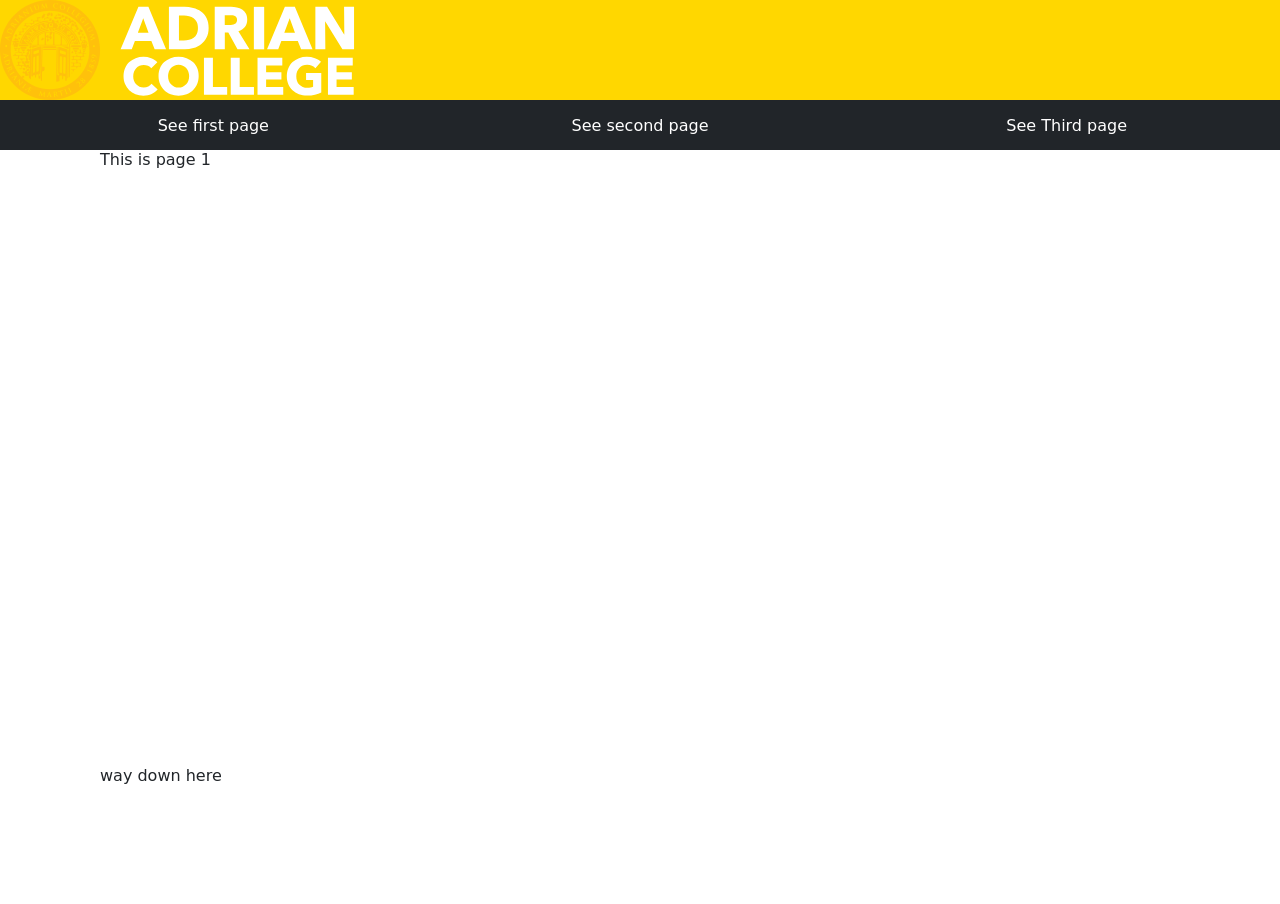
==== index.html @ f4069839 "updated page refrencefor index" ====
<!DOCTYPE html>
<html>
    <head>
        <title>Adrian College Life</title>
        <link href="https://cdn.jsdelivr.net/npm/bootstrap@5.3.3/dist/css/bootstrap.min.css" rel="stylesheet" integrity="sha384-QWTKZyjpPEjISv5WaRU9OFeRpok6YctnYmDr5pNlyT2bRjXh0JMhjY6hW+ALEwIH" crossorigin="anonymous">
        <link rel="stylesheet" href="css/final_style.css">
    </head>
    <body>
        <div class="rectangle"><img src="Images/ISTFTOACW.svg" alt="Adrian College logo">
        </div>

        <div class="pagebtn">
            <a href="Page_1.html"class="btn btn-dark" href="index.html">See first page</a>
            <a href="Page_2.html" class="btn btn-dark" href="Page_2.html">See second page</a>
            <a href="Page_3.html" class="btn btn-dark" href="Page_3.html">See Third page</a>
        </div>
        <br><br>
        <p>This is page 1</p>
        <br><br><br><br><br><br><br><br><br><br><br><br><br><br><br><br><br><br><br><br><br><br><br><br>
        <p>way down here</p>
















        <script src="javascript.js"></script>
    </body>
</html>
---- css/final_style.css ----
.rectangle {
    position: fixed;
    top: 0;
    left: 0;
    width:  100%;
    height:100px;
    background-color: gold;
    z-index: 999;
    display: flex;
    overflow: hidden;
}
.pagebtn {
    position: fixed;
    top: 100px; 
    left: 0;
    width: 100%;
    display: flex;
    z-index: 998;
}
.pagebtn a{
    flex: 1; 
  height: 50px;
  line-height: 50px;
  text-align: center;
  padding: 0;
  border-radius: 0px;
}
body{
    padding:100px;
}
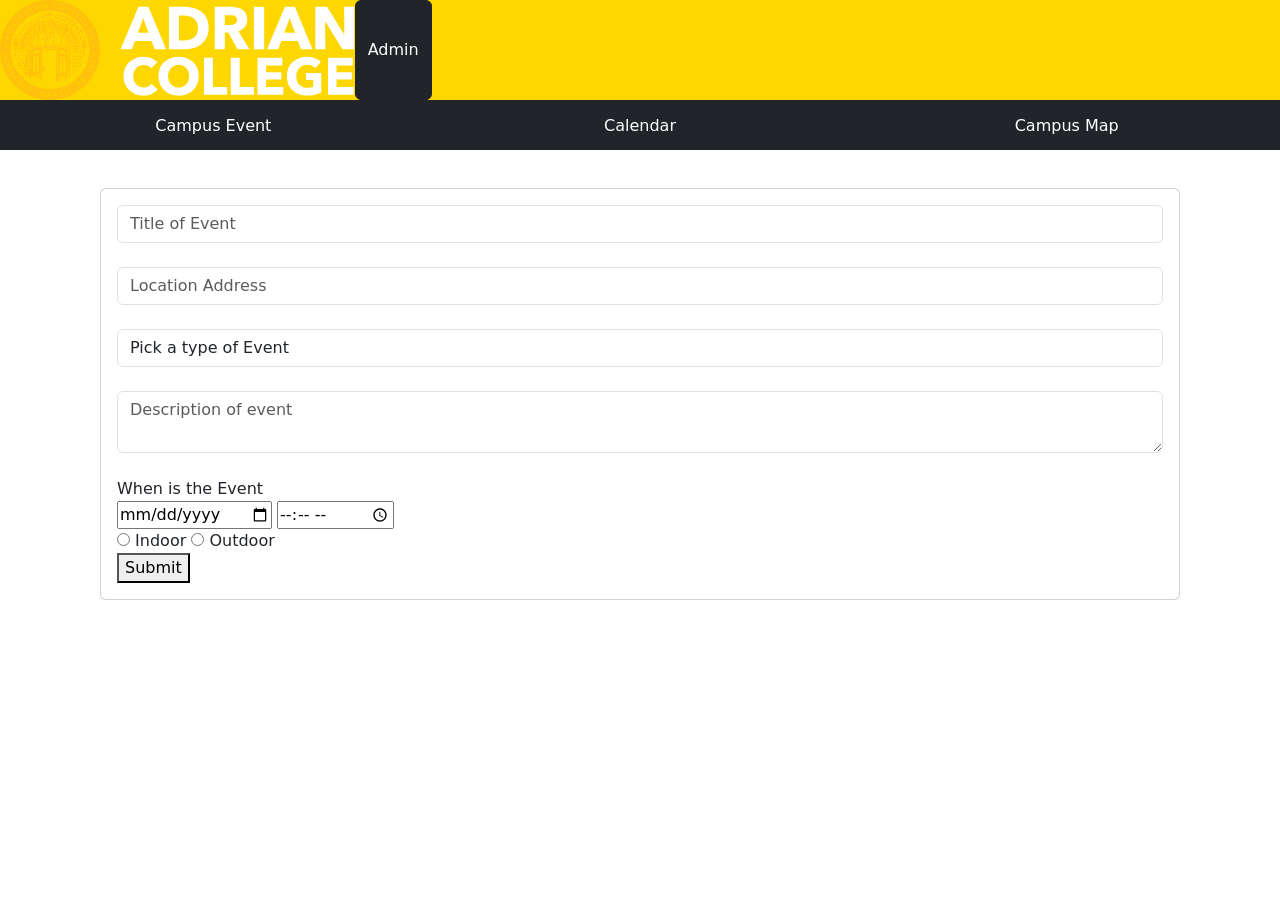
==== commit 1e14d8b1: "chnaged tags and html names to function with the new formatting" ====
--- a/index.html
+++ b/index.html
@@ -6,18 +6,49 @@
         <link rel="stylesheet" href="css/final_style.css">
     </head>
     <body>
-        <div class="rectangle"><img src="Images/ISTFTOACW.svg" alt="Adrian College logo">
+        <div class="rectangle">
+            <img src="Images/ISTFTOACW.svg" alt="Adrian College logo">
+            <button id="barbtn" class="btn btn-dark">Admin</button>
         </div>
 
         <div class="pagebtn">
-            <a href="Page_1.html"class="btn btn-dark" href="index.html">See first page</a>
-            <a href="Page_2.html" class="btn btn-dark" href="Page_2.html">See second page</a>
-            <a href="Page_3.html" class="btn btn-dark" href="Page_3.html">See Third page</a>
+            <a href="index.html"class="btn btn-dark">Campus Event</a>
+            <a href="calendar.html" class="btn btn-dark">Calendar</a>
+            <a href="map.html" class="btn btn-dark">Campus Map</a>
         </div>
-        <br><br>
-        <p>This is page 1</p>
-        <br><br><br><br><br><br><br><br><br><br><br><br><br><br><br><br><br><br><br><br><br><br><br><br>
-        <p>way down here</p>
+
+        <div>
+            <p>wait there was nothing here</p>
+            <br><br>
+        </div>
+        <div id="Eventcreate" class="card">
+            <div  class="card-body">
+                <form id="EventForm">
+                    <input type="text" id="EventTitle" class="form-control" placeholder="Title of Event"><br>
+                    <input type="text" id="Location" class="form-control" placeholder="Location Address"><br>
+                    <select id="category" class="form-control">
+                        <option value="">Pick a type of Event</option>
+                        <option value="Frat">Fraternity</option>
+                        <option value="soror">Sorority</option>
+                        <option value="Club">Club</option>
+                        <option value="Sport">Sports Team</option>
+                        <option value="school">Academic</option>
+                        <option value="Social">Social</option>
+                        <option value="other">Other</option>
+                    </select><br>
+                    <textarea id="description" class="form-control" placeholder="Description of event"></textarea><br>
+                    <label for="Eventdate">When is the Event</label><br><input type="date" id="Eventdate">
+                    <input type="time" id="Eventtime"><br>
+                    <input type="radio" name="eventState" id="indoor" value="indoor">
+                    <label for="indoor">Indoor</label>
+
+                    <input type="radio" name="eventState" id="outdoor" value="outdoor">
+                    <label for="outdoor">Outdoor</label>
+                    <br>
+                    <button id="submit-btn">Submit</button>
+                </form>
+            </div>
+        </div>
 
 
 
@@ -34,6 +65,6 @@
 
 
 
-        <script src="javascript.js"></script>
+        <script src="Javascript/Admin.js"></script>
     </body>
 </html>
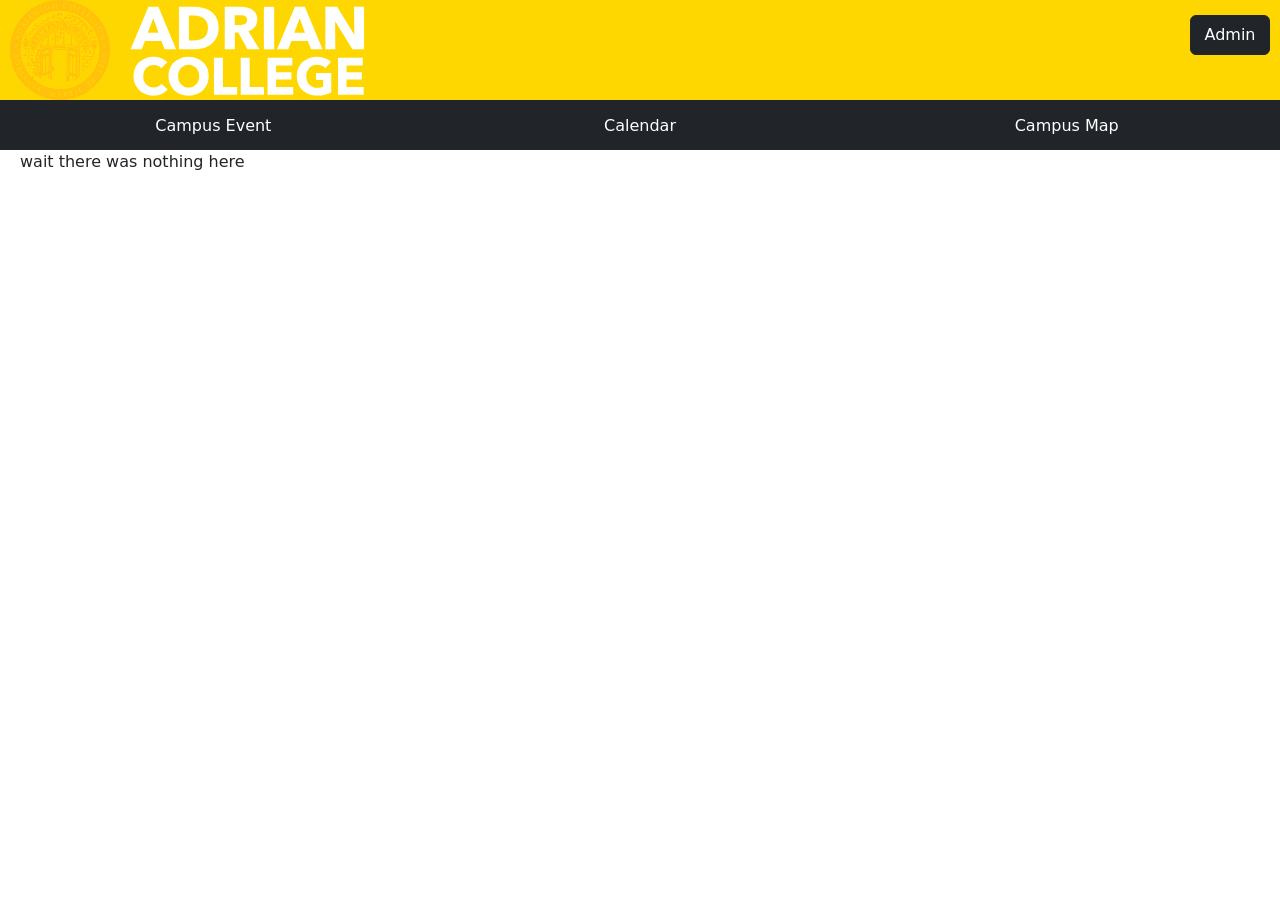
==== commit 7224ab80: "added the ability to create an event" ====
--- a/index.html
+++ b/index.html
@@ -21,34 +21,42 @@
             <p>wait there was nothing here</p>
             <br><br>
         </div>
-        <div id="Eventcreate" class="card">
-            <div  class="card-body">
-                <form id="EventForm">
-                    <input type="text" id="EventTitle" class="form-control" placeholder="Title of Event"><br>
-                    <input type="text" id="Location" class="form-control" placeholder="Location Address"><br>
-                    <select id="category" class="form-control">
-                        <option value="">Pick a type of Event</option>
-                        <option value="Frat">Fraternity</option>
-                        <option value="soror">Sorority</option>
-                        <option value="Club">Club</option>
-                        <option value="Sport">Sports Team</option>
-                        <option value="school">Academic</option>
-                        <option value="Social">Social</option>
-                        <option value="other">Other</option>
-                    </select><br>
-                    <textarea id="description" class="form-control" placeholder="Description of event"></textarea><br>
-                    <label for="Eventdate">When is the Event</label><br><input type="date" id="Eventdate">
-                    <input type="time" id="Eventtime"><br>
-                    <input type="radio" name="eventState" id="indoor" value="indoor">
-                    <label for="indoor">Indoor</label>
 
-                    <input type="radio" name="eventState" id="outdoor" value="outdoor">
-                    <label for="outdoor">Outdoor</label>
-                    <br>
-                    <button id="submit-btn">Submit</button>
-                </form>
+        <div class="row justify-content-center">
+            <div  class="col-10">
+                <button id="createBtn">+ Create Event</button>
+                <div id="Eventcreate" class="card">
+                    <div class="card-body p-4">
+                        <form id="EventForm">
+                            <input type="text" id="EventTitle" class="form-control" placeholder="Title of Event"><br>
+                            <input type="text" id="location" class="form-control" placeholder="Location Address"><br>
+                            <select id="category" class="form-control">
+                                <option value="">Pick a type of Event</option>
+                                <option value="Frat">Fraternity</option>
+                                <option value="soror">Sorority</option>
+                                <option value="Club">Club</option>
+                                <option value="Sport">Sports Team</option>
+                                <option value="school">Academic</option>
+                                <option value="Social">Social</option>
+                                <option value="other">Other</option>
+                            </select><br>
+                            <textarea id="description" class="form-control" placeholder="Description of event"></textarea><br>
+                            <label for="Eventdate">When is the Event</label><br><input type="date" id="Eventdate">
+                            <input type="time" id="Eventtime"><br>
+                            <input type="radio" name="eventState" id="indoor" value="indoor">
+                            <label for="indoor">Indoor</label>
+
+                            <input type="radio" name="eventState" id="outdoor" value="outdoor">
+                            <label for="outdoor">Outdoor</label>
+                            <br>
+                            <button id="submit-btn">Submit</button>
+                        </form>
+                    </div>
+                </div>
             </div>
         </div>
+        
+        <div id="eventsList">
 
 
 
@@ -58,13 +66,7 @@
 
 
 
-
-
-
-
-
-
-
+        </div>
         <script src="Javascript/Admin.js"></script>
     </body>
 </html>
--- a/css/final_style.css
+++ b/css/final_style.css
@@ -8,6 +8,32 @@
     z-index: 999;
     display: flex;
     overflow: hidden;
+    padding-inline:10px;
+}
+#createBtn{
+    display: none;
+}
+#Eventcreate {
+    display: none;
+}
+#EventTitle{
+    width:50%;
+}
+#location{
+    width:30%;
+}
+#category{
+    width:20%;
+}
+#description{
+    width:50%;
+    height:70%;
+}
+#barbtn{
+    margin-top:15px;
+    margin-left: auto;
+    width:80px;
+    height:40px; 
 }
 .pagebtn {
     position: fixed;
@@ -26,5 +52,7 @@
   border-radius: 0px;
 }
 body{
-    padding:100px;
+    padding-top:150px;
+    padding-left:20px;
+    padding-right:20px;
 }
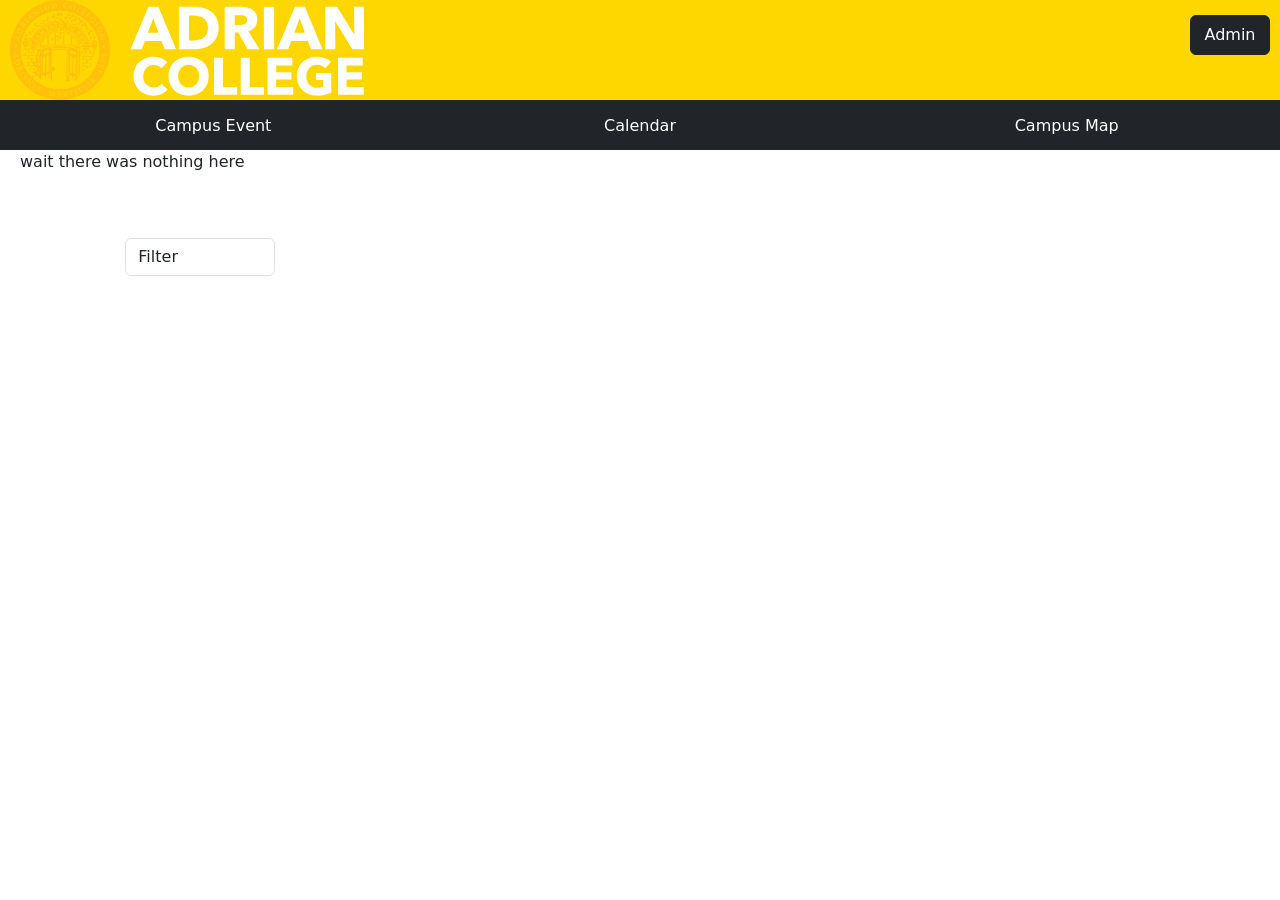
==== commit ad40a091: "added functions for editing and saving the event" ====
--- a/index.html
+++ b/index.html
@@ -24,7 +24,20 @@
 
         <div class="row justify-content-center">
             <div  class="col-10">
-                <button id="createBtn">+ Create Event</button>
+                <div class="d-flex gap-2 align-items-center">
+                    <button id="createBtn">+ Create Event</button>
+
+                    <select id="filter" class="form-control" style="width: 150px;">
+                        <option value="">Filter</option>
+                            <option value="Fraternity">Fraternity</option>
+                            <option value="Sorority">Sorority</option>
+                            <option value="Club">Club</option>
+                            <option value="Sport Team">Sports Team</option>
+                            <option value="Academic">Academic</option>
+                            <option value="Social">Social</option>
+                            <option value="Savedevents">Saved</option>
+                    </select>
+                </div>
                 <div id="Eventcreate" class="card">
                     <div class="card-body p-4">
                         <form id="EventForm">
@@ -32,13 +45,13 @@
                             <input type="text" id="location" class="form-control" placeholder="Location Address"><br>
                             <select id="category" class="form-control">
                                 <option value="">Pick a type of Event</option>
-                                <option value="Frat">Fraternity</option>
-                                <option value="soror">Sorority</option>
+                                <option value="Fraternity">Fraternity</option>
+                                <option value="Sorority">Sorority</option>
                                 <option value="Club">Club</option>
-                                <option value="Sport">Sports Team</option>
-                                <option value="school">Academic</option>
+                                <option value="Sport Team">Sports Team</option>
+                                <option value="Academic">Academic</option>
                                 <option value="Social">Social</option>
-                                <option value="other">Other</option>
+                                <option value="Other">Other</option>
                             </select><br>
                             <textarea id="description" class="form-control" placeholder="Description of event"></textarea><br>
                             <label for="Eventdate">When is the Event</label><br><input type="date" id="Eventdate">
@@ -56,17 +69,7 @@
             </div>
         </div>
         
-        <div id="eventsList">
-
-
-
-
-
-
-
-
-
-        </div>
+        <div id="eventsList"></div>
         <script src="Javascript/Admin.js"></script>
     </body>
 </html>
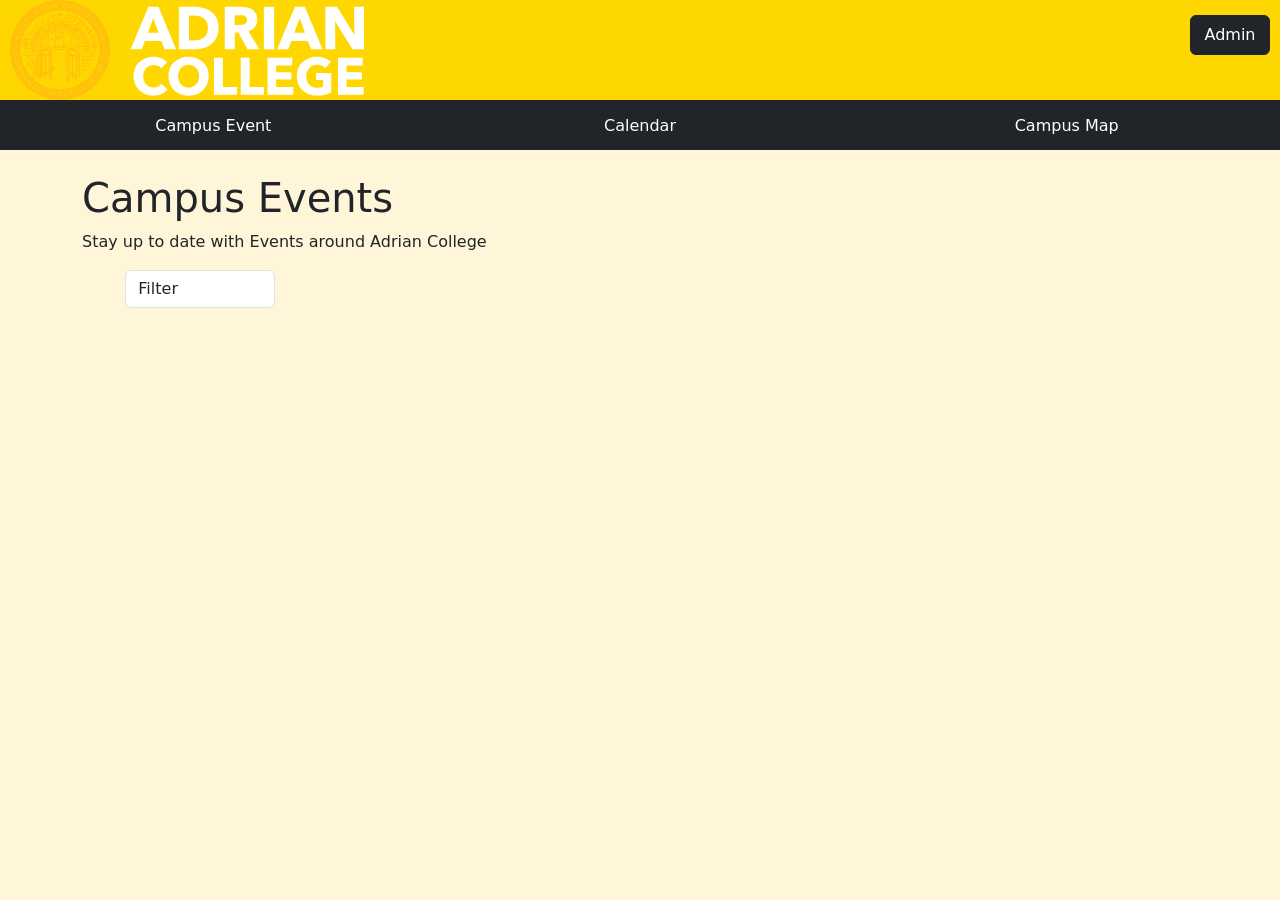
==== commit 29c96f5c: "styling index and map pages" ====
--- a/index.html
+++ b/index.html
@@ -17,9 +17,9 @@
             <a href="map.html" class="btn btn-dark">Campus Map</a>
         </div>
 
-        <div>
-            <p>wait there was nothing here</p>
-            <br><br>
+        <div class="container mt-4">
+            <h1>Campus Events</h1>
+            <p>Stay up to date with Events around Adrian College</p>
         </div>
 
         <div class="row justify-content-center">
@@ -69,7 +69,7 @@
             </div>
         </div>
         
-        <div id="eventsList"></div>
+        <div id="eventsList" class=""></div>
         <script src="Javascript/Admin.js"></script>
     </body>
 </html>
--- a/css/final_style.css
+++ b/css/final_style.css
@@ -51,7 +51,16 @@
   padding: 0;
   border-radius: 0px;
 }
+#eventsList{
+    max-width: 90%;
+    margin: 0 auto;
+}
+#mapFrame {
+    overflow: hidden;
+    border: none;
+}
 body{
+    background-color:#fff6d9; 
     padding-top:150px;
     padding-left:20px;
     padding-right:20px;
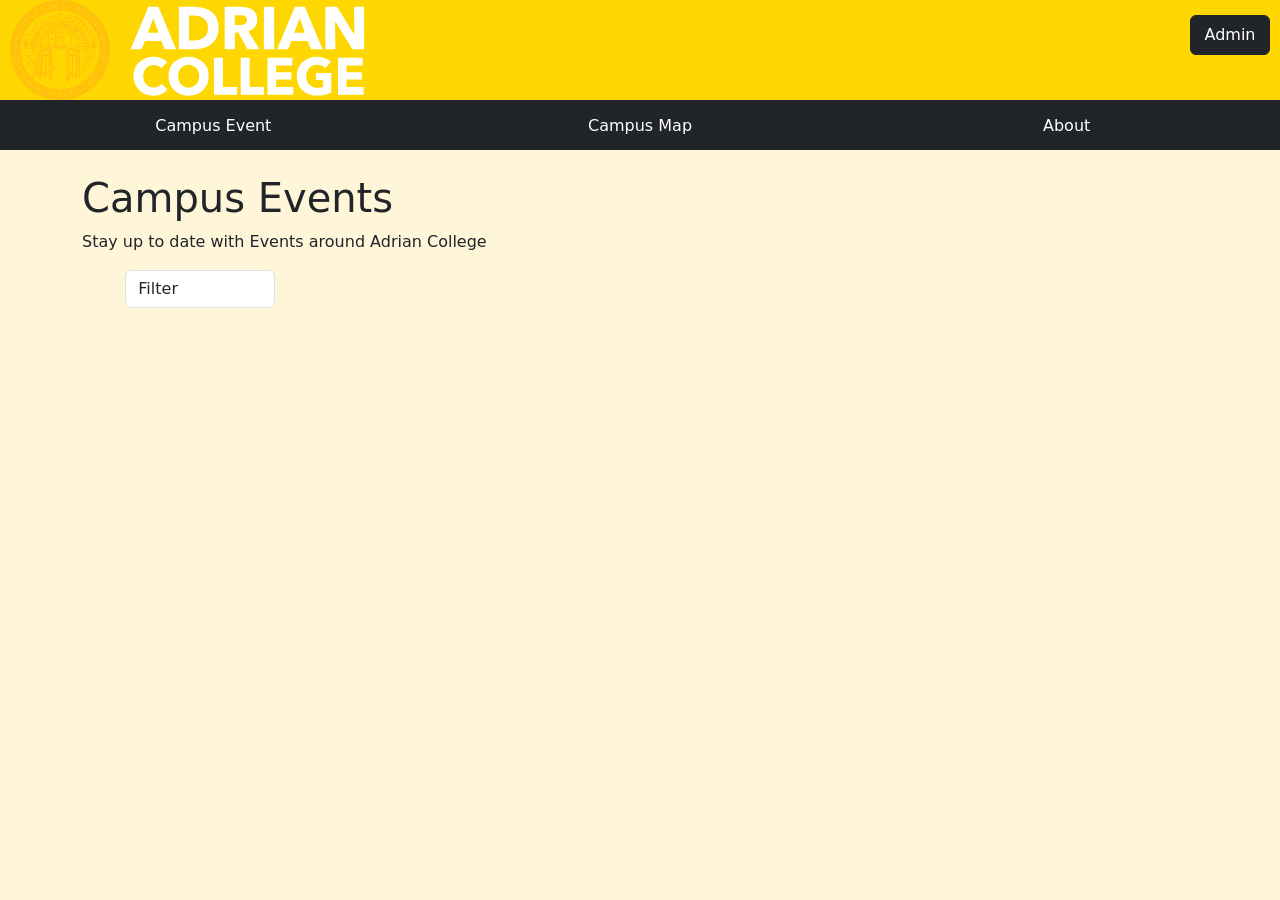
==== commit 70015fea: "fixed linking pages" ====
--- a/index.html
+++ b/index.html
@@ -13,8 +13,8 @@
 
         <div class="pagebtn">
             <a href="index.html"class="btn btn-dark">Campus Event</a>
-            <a href="calendar.html" class="btn btn-dark">Calendar</a>
             <a href="map.html" class="btn btn-dark">Campus Map</a>
+            <a href="about.html" class="btn btn-dark">About</a>
         </div>
 
         <div class="container mt-4">
